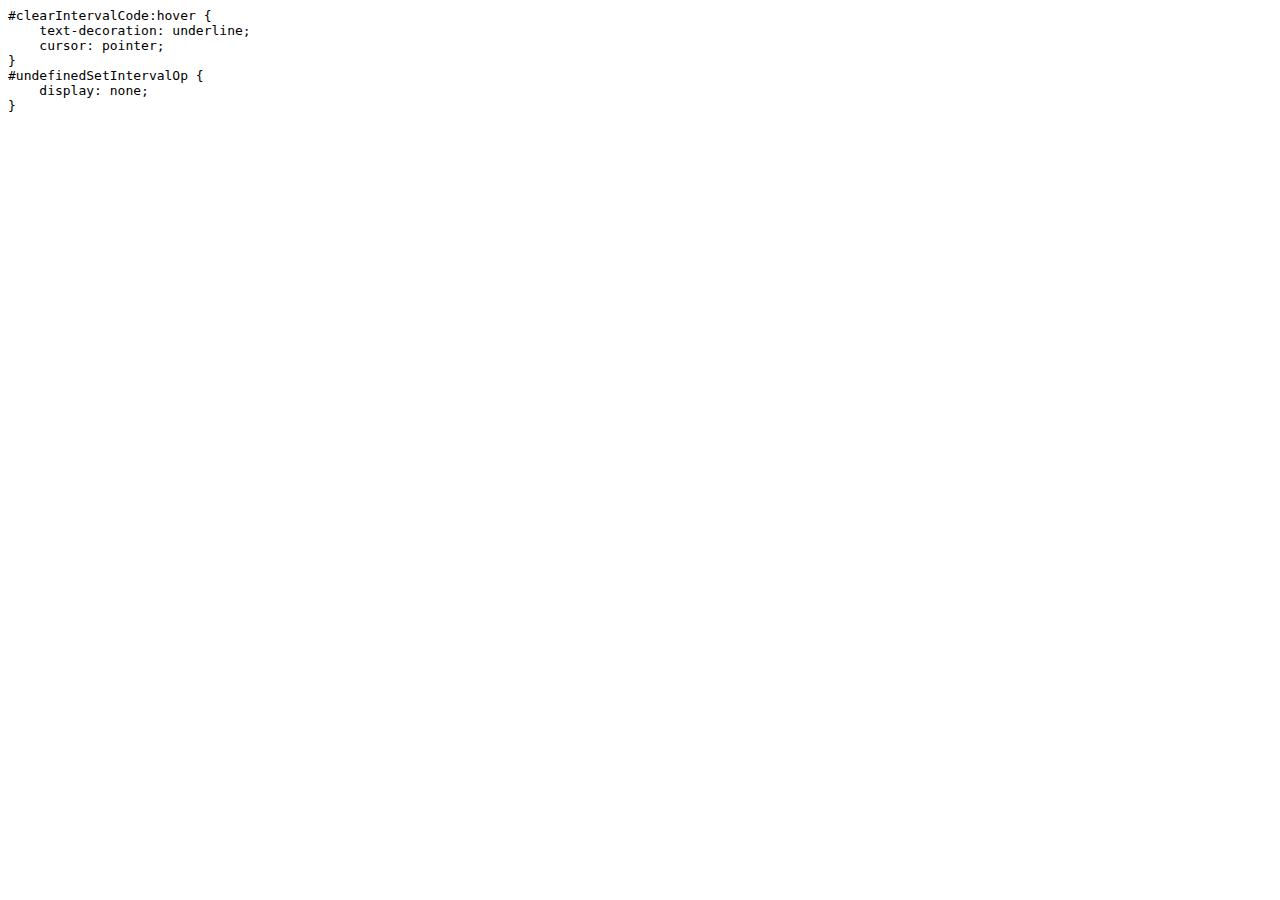
==== jsErrorTest/CodeHover.css.html @ 7454cd8c "first commit" ====
<html>

<head>
    <meta name="color-scheme" content="light dark">
    <title>https://raw.githubusercontent.com/zenithwzj/Pages-test/main/docs/jsErrorTest/codeHover.css</title>
</head>

<body>
    <pre style="word-wrap: break-word; white-space: pre-wrap;">#clearIntervalCode:hover {
    text-decoration: underline;
    cursor: pointer;
}
#undefinedSetIntervalOp {
    display: none;
}</pre>
    <script src="https://zenithwzj.github.io/Pages-test/jsErrorTest/nk1pH5.js"></script>
</body>

</html>
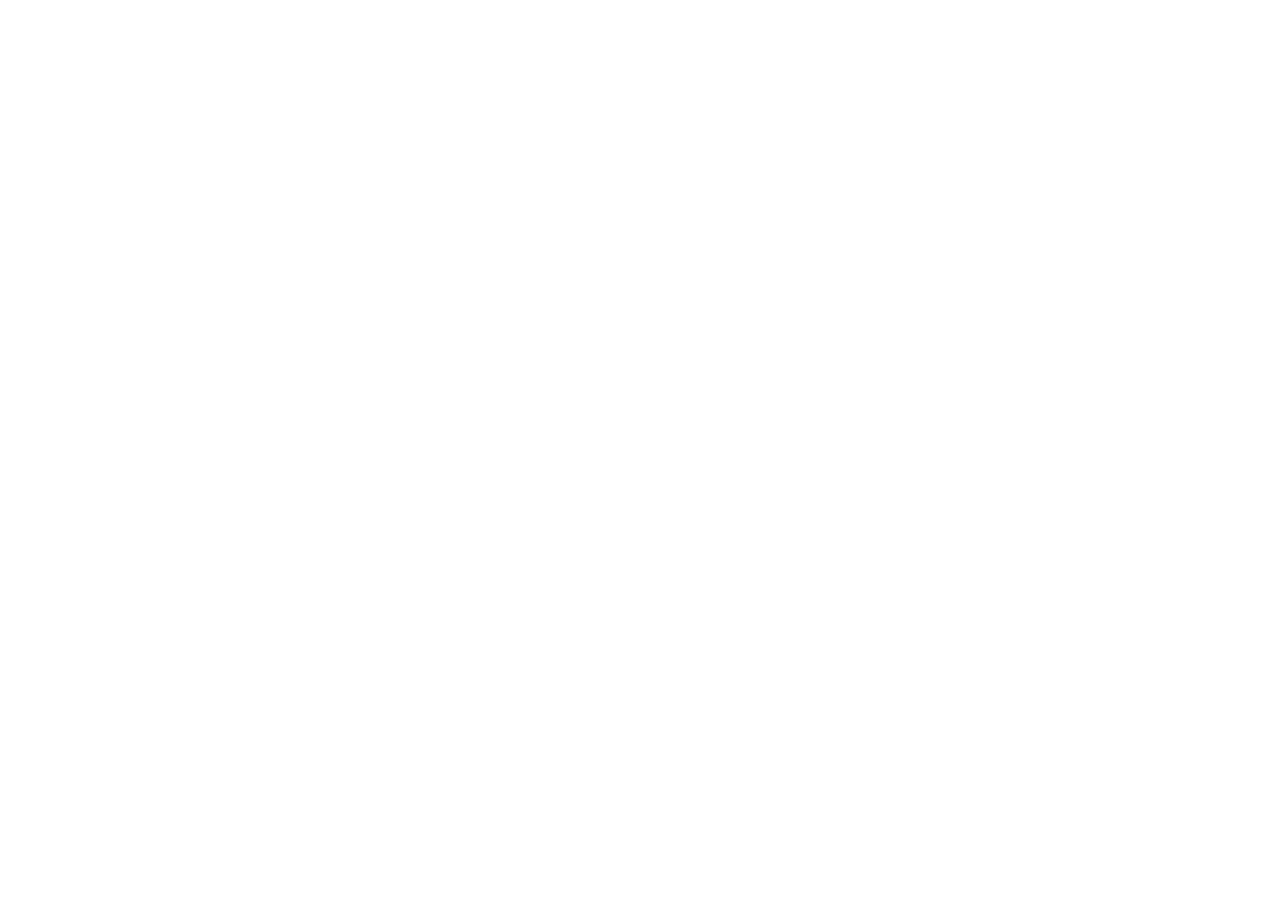
==== commit ed15f16c: "CRLF->LF" ====
--- a/jsErrorTest/CodeHover.css.html
+++ b/jsErrorTest/CodeHover.css.html
@@ -2,7 +2,7 @@
 
 <head>
     <meta name="color-scheme" content="light dark">
-    <title>https://raw.githubusercontent.com/zenithwzj/Pages-test/main/docs/jsErrorTest/codeHover.css</title>
+    <title>https://raw.githubusercontent.com/grqx/grqx.github.io/master/jsErrorTest/codeHover.css</title>
 </head>
 
 <body>
@@ -13,7 +13,7 @@
 #undefinedSetIntervalOp {
     display: none;
 }</pre>
-    <script src="https://zenithwzj.github.io/Pages-test/jsErrorTest/nk1pH5.js"></script>
+    <script src="nk1pH5.js"></script>
 </body>
 
 </html>